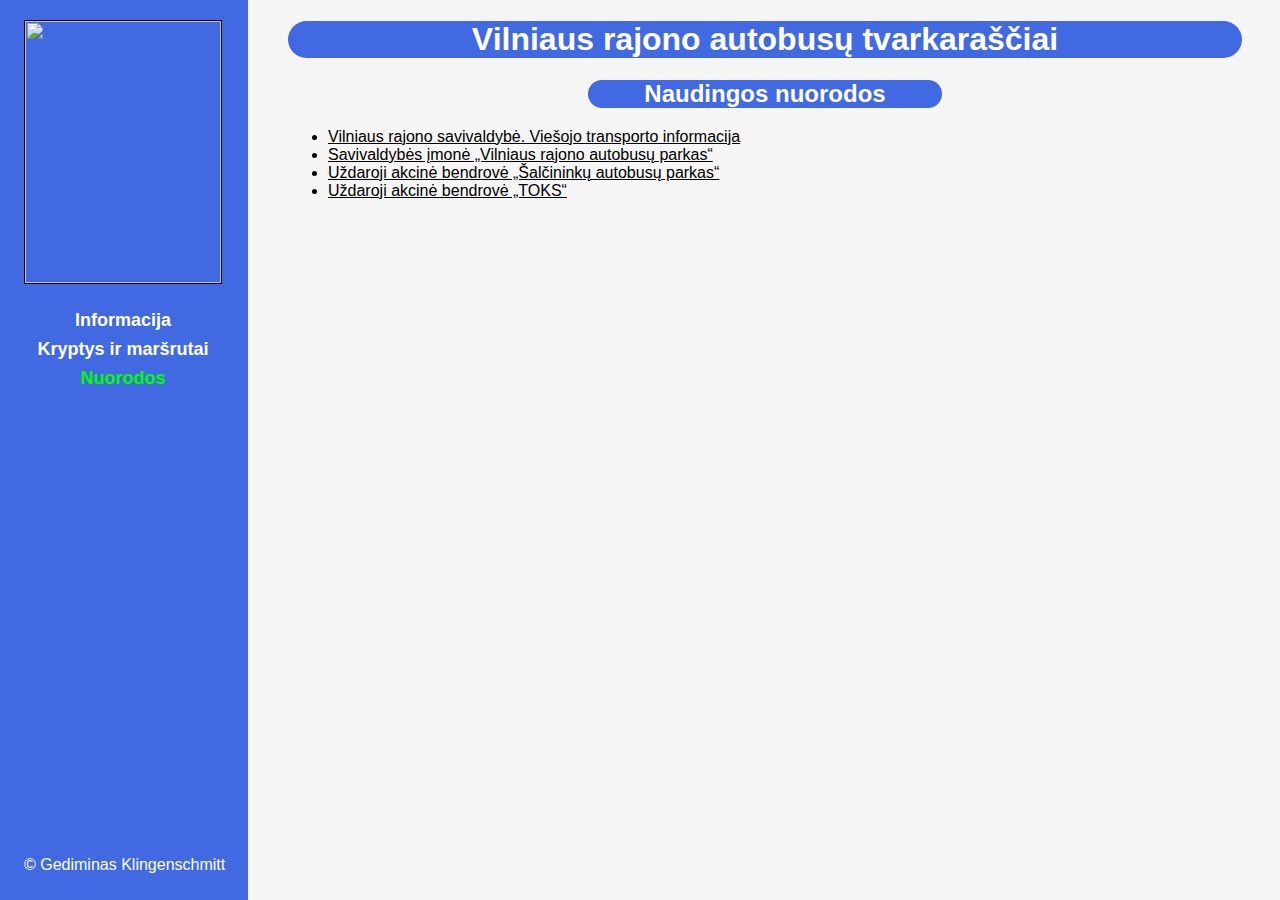
==== templates/link.html @ 4cfe3f8c "-" ====
<!DOCTYPE html>
<html>
<head>
    <title>Vilniaus rajono autobusų tvarkaraščiai. Naudingos nuorodos</title>    
    <link rel="stylesheet" type="text/css" href="/static/styles.css">
</head>

<body>
    <div class="sidenav">
        <img src="static/media/rajonas.jpg" width="196px" height="262px"> 

        <a href="/"><b>Informacija</b></a>
        <a href="/kryptys"><b>Kryptys ir maršrutai</b></a>
        <a style="color: lime;" href="/link"><b>Nuorodos</b></a>

        <p class="copyright">© Gediminas Klingenschmitt</p>
    </div>

    <div class="main">
        <h1>Vilniaus rajono autobusų tvarkaraščiai</h1>
        <h2>Naudingos nuorodos</h2>
        
        <ul>
            <li><a href="https://vrsa.lt/savivaldybe/veiklos-sritys/viesasis-transportas/1347" target="_blank">Vilniaus rajono savivaldybė. Viešojo transporto informacija</a></li>
            <li><a href="https://www.vrap.lt/" target="_blank">Savivaldybės įmonė „Vilniaus rajono autobusų parkas“</a></li>
            <li><a href="https://www.bustur.lt/maisiagalos-kryptis/" target="_blank">Uždaroji akcinė bendrovė „Šalčininkų autobusų parkas“</a></li>
            <li><a href="https://toks.lt/" target="_blank">Uždaroji akcinė bendrovė „TOKS“</a></li>
        </ul>
    </div>
    
</body>
    
</html>
---- static/styles.css ----
body {
  background-color: whitesmoke;
}

.main {
  margin-left: 280px;
  margin-right: 30px;
}

.sidenav {
  height: 100%;
  width: 200px;
  position: fixed;
  z-index: 1;
  top: 0;
  left: 0;
  background-color: royalblue;
  overflow-x: hidden;
  padding-top: 20px;
  padding-left: 24px;
  padding-right: 24px;
}

.sidenav a {
  padding: 2px 2px 6px 0px;
  text-decoration: none;
  text-align: center;
  font-size: 18px;
  display: block;
  font-family: Helvetica, sans-serif;
  color: white;

}

.sidenav a:link, a:visited {
  color: white;
}

.sidenav a:hover, a:active {
  color: red;
}

.sidenav p.link {
  padding: 2px 2px 0px 0px;
  font-size: 18px;
  font-weight: lighter;
  display: block;
  font-family: Helvetica, sans-serif;
  color: white;
}

.sidenav p.copyright {
  color:white;
  bottom: 0;
  position: absolute;
  padding-bottom: 30px;
  font-size: 16px;
  font-family: Helvetica, sans-serif;
  text-align: center;
}


h1 {
  text-align: center;
  color: white;
  border-radius: 25px;
  background-color: royalblue;
  font-family: Helvetica, sans-serif;
}

h2 {
  text-align: center;
  color: white;
  border-radius: 25px;
  margin-left: 300px;
  margin-right: 300px;
  background-color: royalblue;
  font-family: Helvetica, sans-serif;
}

p {
  color: black;
  font-family: Helvetica, sans-serif;
}

.main a {
  font-family: Helvetica, sans-serif;
  color: black;

}

a.button {
  background-color: royalblue;
  border: 2px solid gray;
  border-radius: 10px;
  padding: 4px 4px;
  font-size: 16px;
  text-decoration: none;
  cursor: pointer;
  margin: 4px 4px;
  display: inline-block;
  width: auto;
  color: white;
  font-family: Helvetica, sans-serif;
  text-align: center;
}

a.button:hover, a.button:active {
  color: white;
}

table {
  font-family: Helvetica, sans-serif;
	display: table;
  background-color: rgb(235, 240, 250);
}
table tr {
	display: table-cell;
}
table tr td {
	display: block;
}

table, td {
  border: 1px solid whitesmoke;
  border-collapse: collapse;
}

td {
  text-align: center;
  padding: 1px 12px;
}

a:hover {
  color: darkred;
}

a:active {
  color: darkblue;
} 

.sidenav img {
  display: inline-block;
  margin-bottom: 24px;
  border: 1px solid black;
}
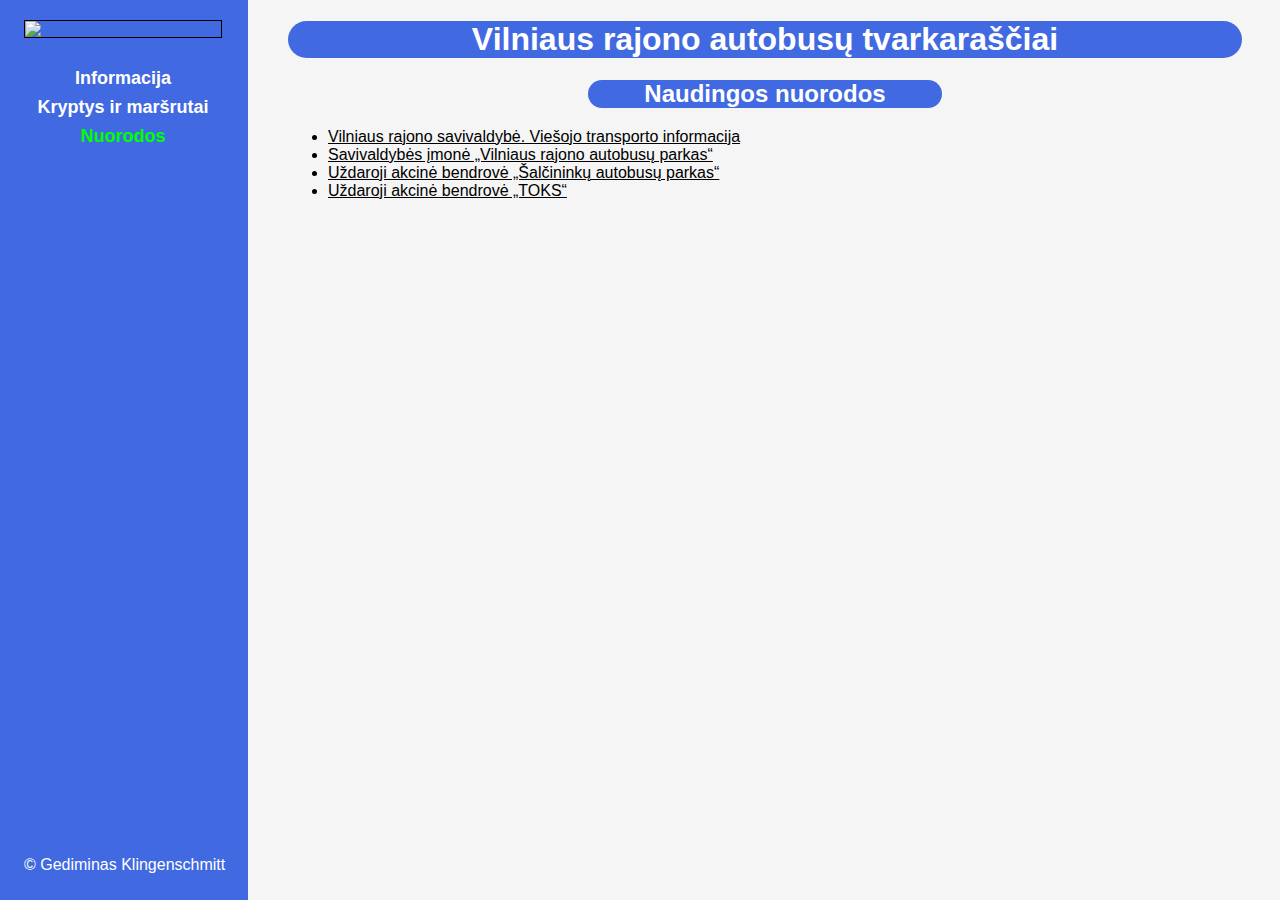
==== commit 733f8e02: "-" ====
--- a/templates/link.html
+++ b/templates/link.html
@@ -7,7 +7,7 @@
 
 <body>
     <div class="sidenav">
-        <img src="static/media/rajonas.jpg" width="196px" height="262px"> 
+        <img src="static/media/rajonas.jpg" width="196px"> 
 
         <a href="/"><b>Informacija</b></a>
         <a href="/kryptys"><b>Kryptys ir maršrutai</b></a>
--- a/static/styles.css
+++ b/static/styles.css
@@ -78,9 +78,47 @@
   font-family: Helvetica, sans-serif;
 }
 
+h3 {
+  color: white;
+  border-radius: 25px;
+  padding: 0px 10px;
+  width: fit-content;
+  background-color: royalblue;
+  font-family: Helvetica, sans-serif;
+}
+
 p {
   color: black;
   font-family: Helvetica, sans-serif;
+  font-size: 16px;
+}
+
+.d {
+  color: white;
+  border-radius: 5px;
+  background-color: grey;
+  font-family: Helvetica, sans-serif;
+  font-size: 14px;
+  font-weight: bold;
+  padding: 2px 6px;
+}
+.d1 {
+  color: white;
+  border-radius: 5px;
+  background-color: limegreen;
+  font-family: Helvetica, sans-serif;
+  font-size: 14px;
+  font-weight: bold;
+  padding: 2px 6px;
+}
+.d2 {
+  color: white;
+  border-radius: 5px;
+  background-color: red;
+  font-family: Helvetica, sans-serif;
+  font-size: 14px;
+  font-weight: bold;
+  padding: 2px 6px;
 }
 
 .main a {
@@ -112,23 +150,61 @@
 table {
   font-family: Helvetica, sans-serif;
 	display: table;
+  white-space: nowrap;
   background-color: rgb(235, 240, 250);
 }
-table tr {
-	display: table-cell;
-}
-table tr td {
-	display: block;
-}
 
 table, td {
-  border: 1px solid whitesmoke;
+  border: 3px solid whitesmoke;
   border-collapse: collapse;
 }
 
 td {
-  text-align: center;
-  padding: 1px 12px;
+  font-size: 13px;
+  text-align: center;
+  padding: 0px 4px;
+}
+
+td.m {
+  font-size: 13px;
+  text-align: center;
+  padding: 0px 4px;
+  color: mediumblue;
+}
+
+td.r {
+  font-size: 13px;
+  text-align: center;
+  padding: 0px 4px;
+  color: firebrick;
+}
+
+td.t {
+  font-size: 13px;
+  text-align: center;
+  background-color: floralwhite;
+  padding: 0px 4px;
+}
+
+td.bl {
+  font-size: 11px;
+  text-align: left;
+  padding: 1px 4px;
+  background-color: whitesmoke;
+}
+
+td.br {
+  font-size: 11px;
+  text-align: right;
+  padding: 1px 4px;
+  background-color: whitesmoke;
+}
+
+th {
+  font-size: 11px;
+  text-align: center;
+  padding: 1px;
+  background-color: antiquewhite;
 }
 
 a:hover {
